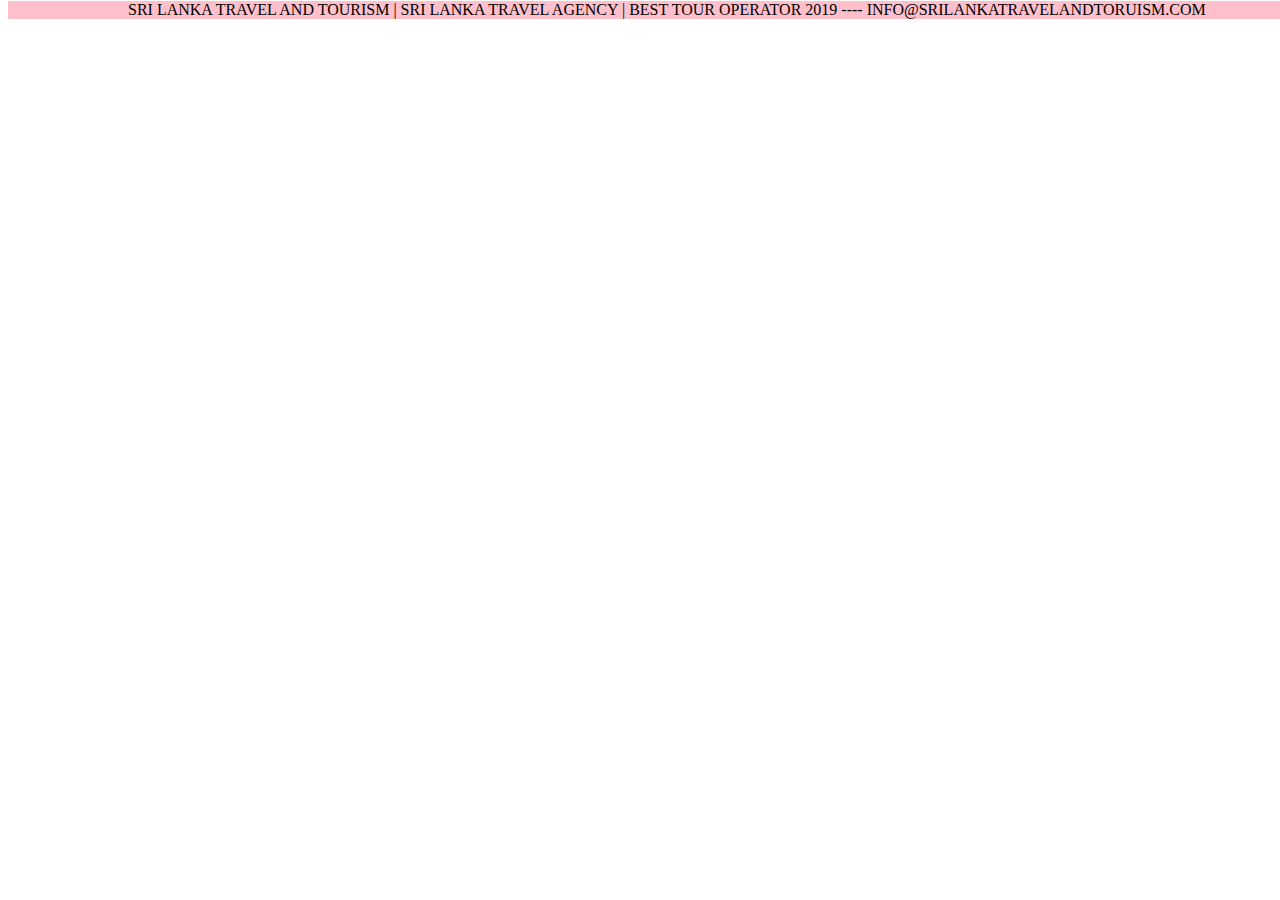
==== contactus.html @ 1ffe0c89 "comment 2" ====
<!DOCTYPE html>
<html>
<head>
	<title></title>
	<link rel="stylesheet" type="text/css" href="css/index.css">
</head>

<body>
	<div class="selection">
		<p>
			SRI LANKA TRAVEL AND TOURISM | SRI LANKA TRAVEL AGENCY | BEST TOUR
        OPERATOR 2019 ---- INFO@SRILANKATRAVELANDTORUISM.COM
		</p>

	</div>

	<div class="form">
		<div class="leftform">
			
		</div><!--leftform-->


		<div class="rightform">
			
			
		</div><!--rightform-->



	</div><!--form-->



</body>
</html>
---- css/index.css ----
.selection
{
	margin-top:-15px;
	background: pink;
	width:100vw;
	padding-left: 120px;
}
.selection2
{
	background:gray;
	margin-top: -18px;
	border-radius: 4px;
	height: 40px;
	width: 100vw;

}
.selection2 ul
{
	display: flex;
	flex-direction: row;
}
.selection2 ul li
{
	width:16vw;
	margin:0 auto;
	list-style:none;
	padding:10px;
}
.selection2 ul li a
{
	text-decoration: none;
}
.main-image img
{
	width:100vw;
	height:300px;
}
.items
{
	display:flex;
	width:60%;
	margin:0 auto;

}
.itemss
{
	margin:0 5px;
}
.itemss span
{
	padding-left: 70px;
}
.selection3
{
	width:60%;
	background:aqua;
	height:auto;
	margin:0 auto;
	padding:5px 20px;

}
.selection3 h1
{
	color: red;

}
.selection3 h1
{
	color:darkblue;
}
.selection3 ul li
{
	list-style: lower-roman;
}
.selections
{
	display: flex;
	width: 60%;
	margin: 0 auto;
}
.selection4
{
	background: gray;
	flex: 1;

}
.selection5
{
    background: darkblue;
    flex: 1;
    padding: 20px;
}
.selection6
{
	width: 100vw;
	margin: 0 auto;
	background: blue;

}
.selection6 span
{
	width: 60%;
	padding-left: 300px;
	text-align: center;
}
.heading h1
{
	color:blue;
}
.pics
{
	width:100vw;
	height:950px;
	margin:0 auto;
	background: pink;
}
.border 
{
	width:24%;
	height: 250px;
	background:gray;
	margin:20px;
}
.border img
{
	width:150px;
	height:100px;
	padding-left:75px;
}
.border span
{
	padding:120px;
}
.link a
{
	text-decoration: none;
	padding:100px;
	color:white;
	
}
.link
{
	width:100%;
	background:blue;

}
.pictures
{
	display:flex;
}
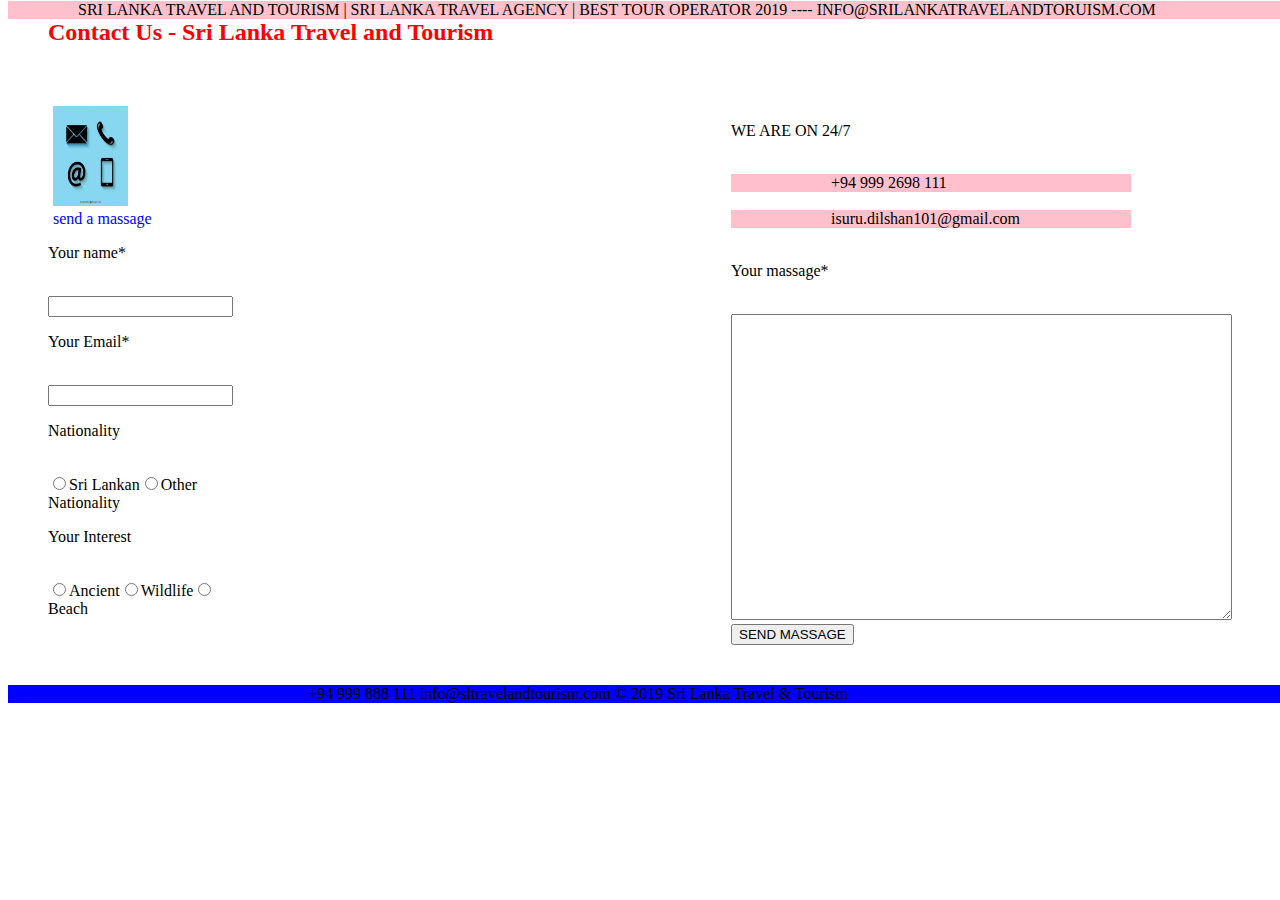
==== commit d74b5597: "comment" ====
--- a/contactus.html
+++ b/contactus.html
@@ -11,25 +11,54 @@
 			SRI LANKA TRAVEL AND TOURISM | SRI LANKA TRAVEL AGENCY | BEST TOUR
         OPERATOR 2019 ---- INFO@SRILANKATRAVELANDTORUISM.COM
 		</p>
+	</div>
+	<div class="contactheading">
+			<h2>Contact Us - Sri Lanka Travel and Tourism</h2>
+		</div><!--contactheading-->
+		<div class="form">
+		<div class="leftform">
+		<div class="contactpic">
+			<img src="images/contact.jpg"><br>
+			<span>send a massage</span>
+		</div><!--contactpic-->
 
-	</div>
+	
+			<p>Your name*</p><br>
+			<input type="text" name=""><br>
+			<p>Your Email*</p><br>
+			<input type="email" name=""><br>
+			<p>Nationality</p><br>
+			<input type="radio" name="Sri Lankan" value="">Sri Lankan<input type="radio" name="Other Nationality" value="">Other Nationality<br>
+			<p>Your Interest</p><br>
+			<input type="radio" name="" value="">Ancient<input type="radio" name="" value="">Wildlife<input type="radio" name="" value="">Beach	
 
-	<div class="form">
-		<div class="leftform">
-			
 		</div><!--leftform-->
 
 
 		<div class="rightform">
+			<p>WE ARE ON 24/7</p><br>
 			
-			
+			<div class="teleno">
+				<span>+94 999 2698 111 </span>
+			</div><!--teleno--><br>
+			<div class="email">
+
+				<span>isuru.dilshan101@gmail.com </span>
+			</div><!--teleno--><br>
+			<p>Your massage*</p><br>
+			<textarea rows="20" cols="60"></textarea><br>
+			<input type="submit" name="submit" value="SEND MASSAGE">
+
 		</div><!--rightform-->
 
 
 
 	</div><!--form-->
 
+<div class="selection6">
+		<span>+94 999 888 111 info@sltravelandtourism.com © 2019 Sri Lanka Travel & Tourism</span>
 
+	</div>
 
 </body>
 </html>--- a/css/index.css
+++ b/css/index.css
@@ -3,7 +3,7 @@
 	margin-top:-15px;
 	background: pink;
 	width:100vw;
-	padding-left: 120px;
+	padding-left: 70px;
 }
 .selection2
 {
@@ -149,3 +149,65 @@
 	display:flex;
 }
 
+.contactheading
+{
+	color:red;
+	margin-left: 40px;
+	margin-top: -20px;
+}
+
+.contactpic img
+{
+	width:75px;
+	height:100px;
+	margin-left:5px;
+}
+
+
+.leftform
+{
+	margin:40px;
+
+
+}
+
+.rightform
+{
+	margin:40px;
+
+
+}
+.contactpic span
+{
+	margin-left:5px;
+	color:blue;
+}
+.teleno
+{
+	width:400px;
+	background-color: pink;
+
+}
+.teleno span
+{
+	padding-left: 100px;
+}
+
+.email
+{
+	width:400px;
+	background-color: pink;
+}
+
+.email span
+{
+	padding-left: 100px;
+}
+.form
+{
+	display:flex;
+}
+.rightform
+{
+	padding-left:400px;
+}
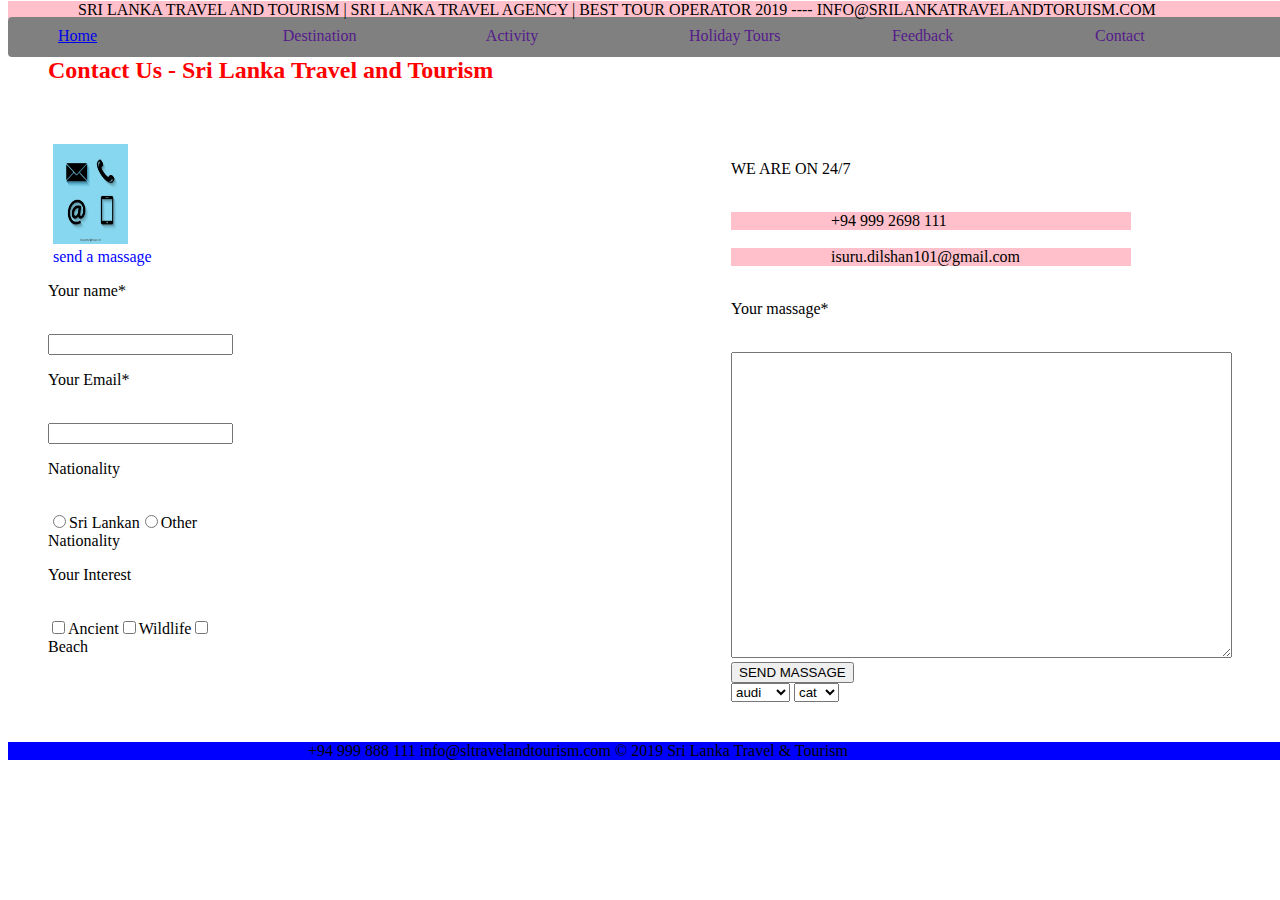
==== commit fd9e95dd: "comments" ====
--- a/contactus.html
+++ b/contactus.html
@@ -11,6 +11,17 @@
 			SRI LANKA TRAVEL AND TOURISM | SRI LANKA TRAVEL AGENCY | BEST TOUR
         OPERATOR 2019 ---- INFO@SRILANKATRAVELANDTORUISM.COM
 		</p>
+	</div>
+	<div class="selection2">
+		<ul>
+		<a href="home.html"><li>Home</li></a>
+		<li><a href="">Destination</a></li>
+		<li><a href="">Activity</a></li>
+		<li><a href="">Holiday Tours</a></li>
+		<li><a href="">Feedback</a></li>
+		<li><a href="">Contact</a></li>
+		</ul>
+
 	</div>
 	<div class="contactheading">
 			<h2>Contact Us - Sri Lanka Travel and Tourism</h2>
@@ -30,7 +41,7 @@
 			<p>Nationality</p><br>
 			<input type="radio" name="Sri Lankan" value="">Sri Lankan<input type="radio" name="Other Nationality" value="">Other Nationality<br>
 			<p>Your Interest</p><br>
-			<input type="radio" name="" value="">Ancient<input type="radio" name="" value="">Wildlife<input type="radio" name="" value="">Beach	
+			<input type="checkbox" name="" value="">Ancient<input type="checkbox" name="" value="">Wildlife<input type="checkbox" name="" value="">Beach	
 
 		</div><!--leftform-->
 
@@ -47,7 +58,20 @@
 			</div><!--teleno--><br>
 			<p>Your massage*</p><br>
 			<textarea rows="20" cols="60"></textarea><br>
-			<input type="submit" name="submit" value="SEND MASSAGE">
+			<input type="submit" name="submit" value="SEND MASSAGE"><br>
+			<select name="cars">
+				<option value="audi">audi</option>
+				<option value="micro">micro</option>
+				<option value="lambo">lambo</option>
+
+
+			</select>
+			<select name="animals">
+				<option value="cat">cat</option>
+				<option value="dog">dog</option>
+				<option value="lion">lion</option>
+
+			</select>
 
 		</div><!--rightform-->
 
